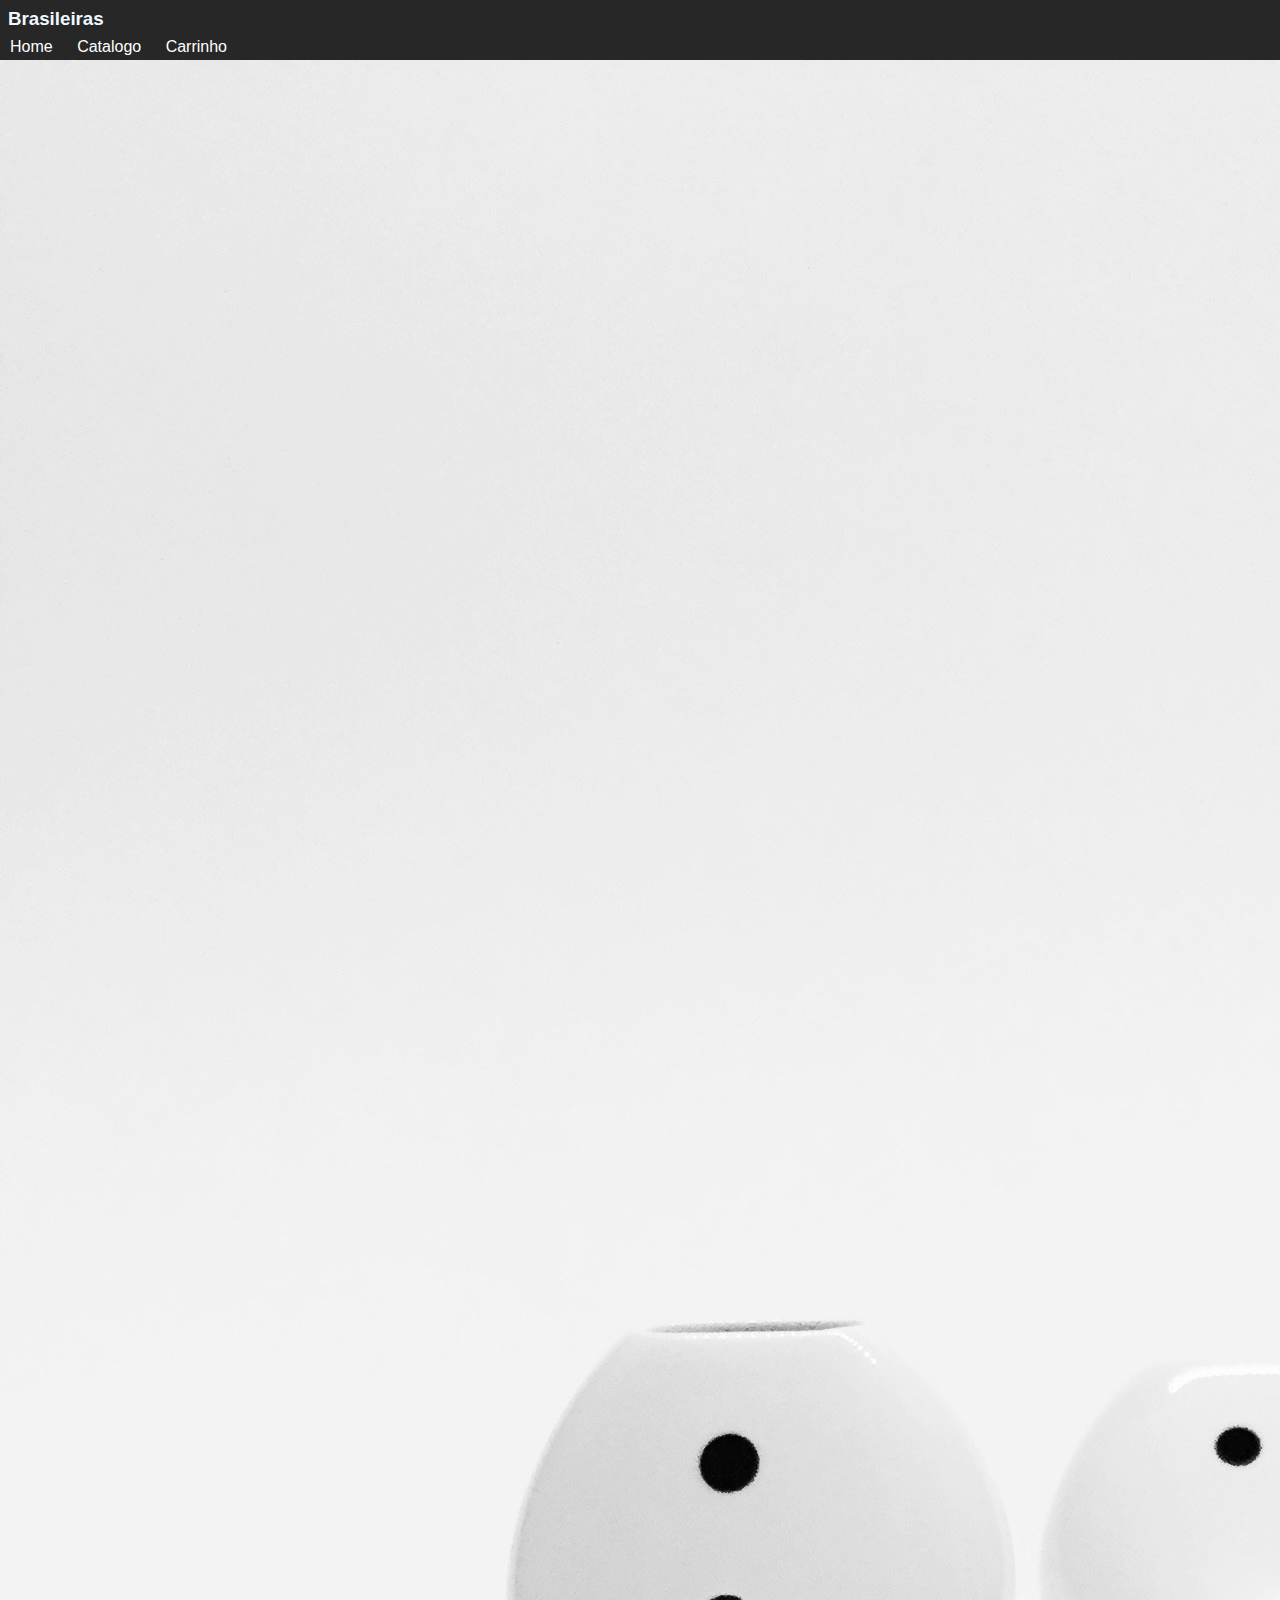
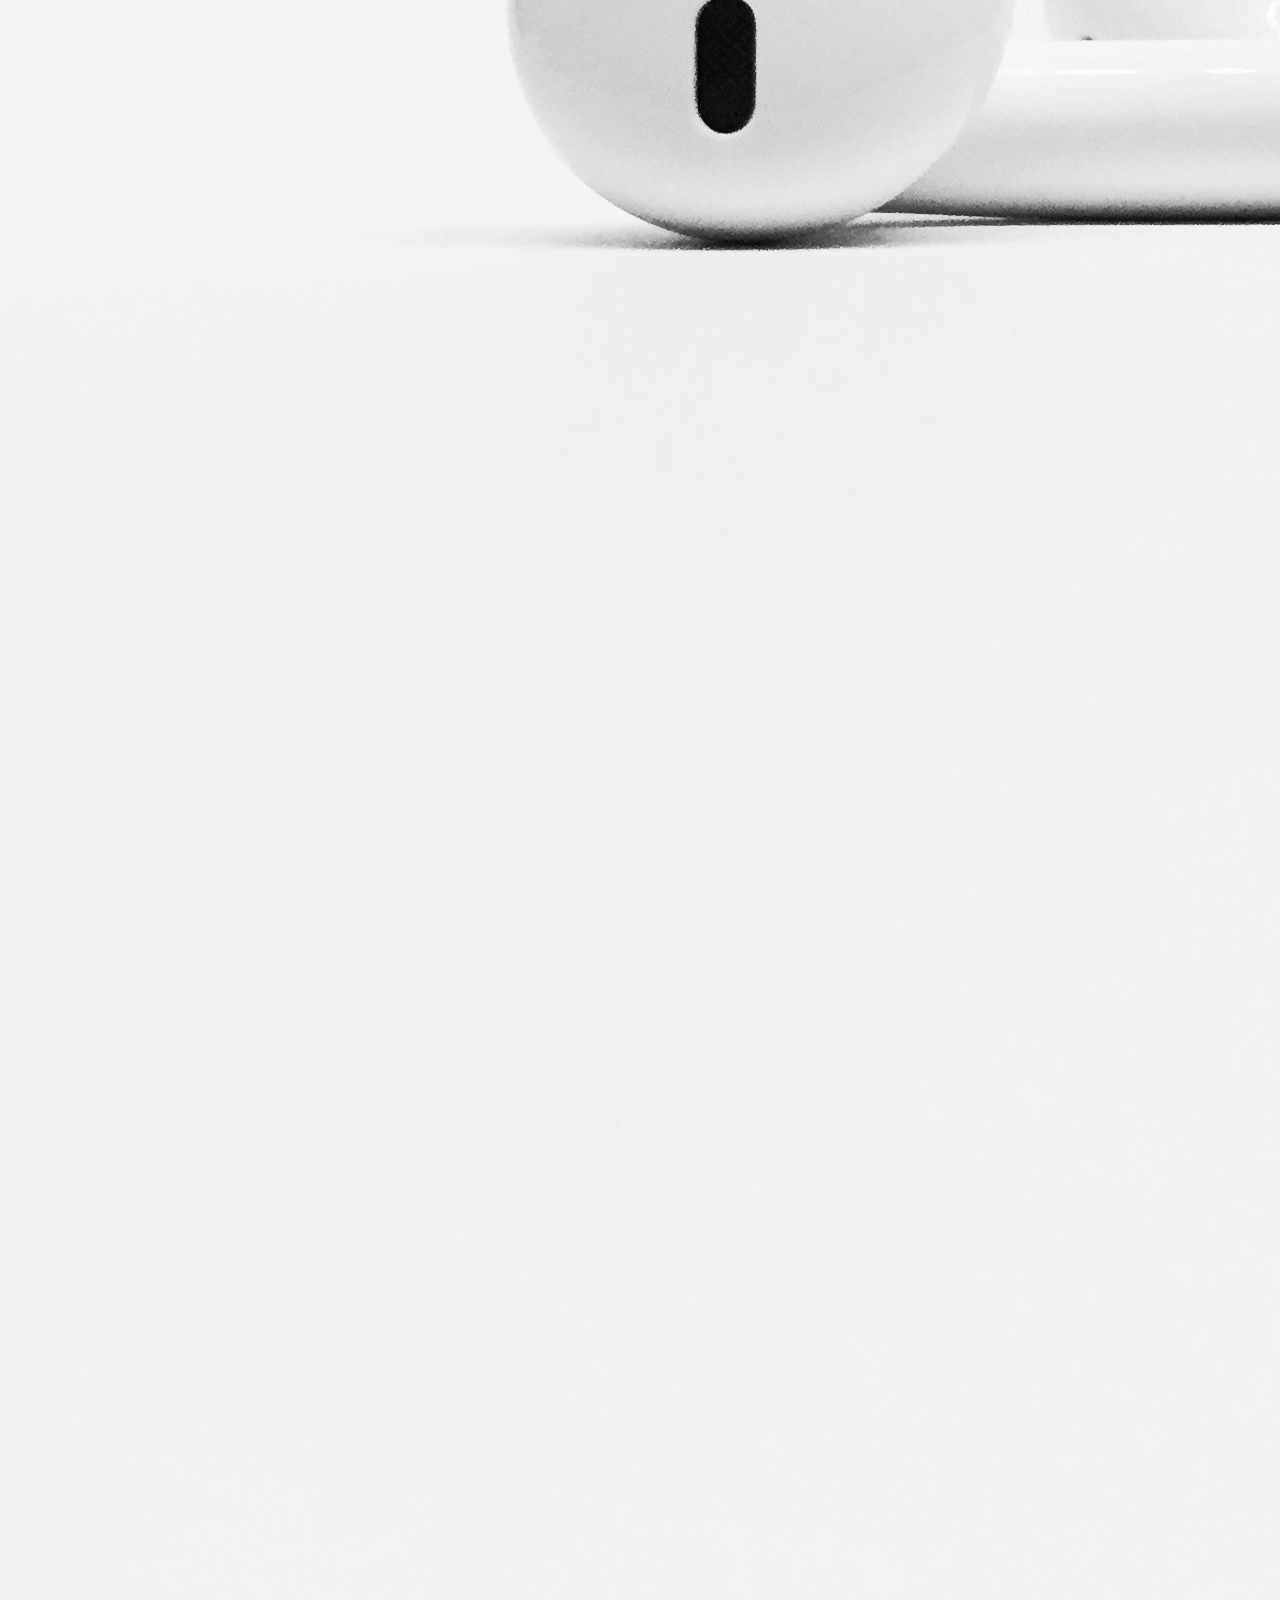
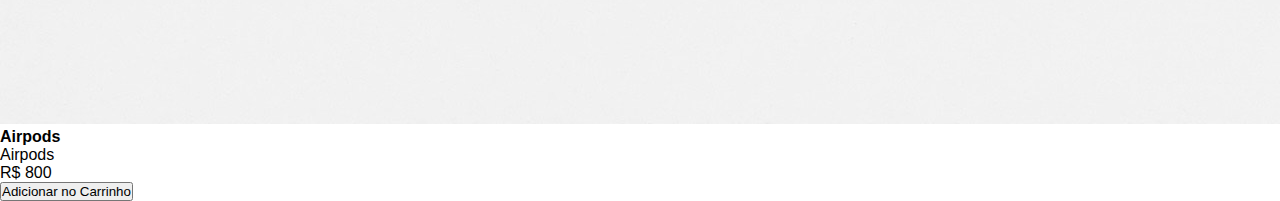
==== HtmleCss/materialDeAula/Aula 4-Flexbox/index.html @ 520db433 "Atualização-14/03/2024" ====
<!DOCTYPE html>
<html lang="pt-br">
<head>
    <meta charset="UFT=8">
    <meta http-equiv= "X-UA-Compatible" content="IE=edge">
    <meta name="viewport" content="width=device-width,ini">
    <title>Aula 4 - FlexBox </title>
    <link rel="stylesheet" href="styles/index.css">
    </head>
    <body>
        <div id="Cabecalho">
            <h3>Brasileiras</h3>
            <div id="link">
                <a href="#">Home</a>
                <a href="#">Catalogo</a>
                <a href="#">Carrinho</a>
            </div>
        </div>

        <div id="Conteudo">
        <div id="Catalogo">
        <div class="Produto">
             <img src="image/Imagem-AirPods.jpg" alt="Airpods">
             <h4>Airpods</h4>
             <p>Airpods</p>
             <p>R$ 800</p>
             <button type="button">Adicionar no Carrinho</button>
          </div>
         </div>
        </div>
             
        <div id="Rodape"></div>

    </body>
    </html>
---- HtmleCss/materialDeAula/Aula 4-Flexbox/styles/index.css ----
*{
    margin: 0%;
    padding: 0%;
    font-family: 'Trebuchet MS', 'Lucida Sans Unicode', 'Lucida Grande', 'Lucida Sans', Arial, sans-serif;
}

#Cabecalho{
  width: 100%;
  height: 60px;
  background-color: rgb(39, 39, 39);
  color: aliceblue;
}

h3{
     padding: 8px;
}

a{
    text-decoration: none;
    color: rgb(255, 255, 255);
    margin: 0px 10px;
}
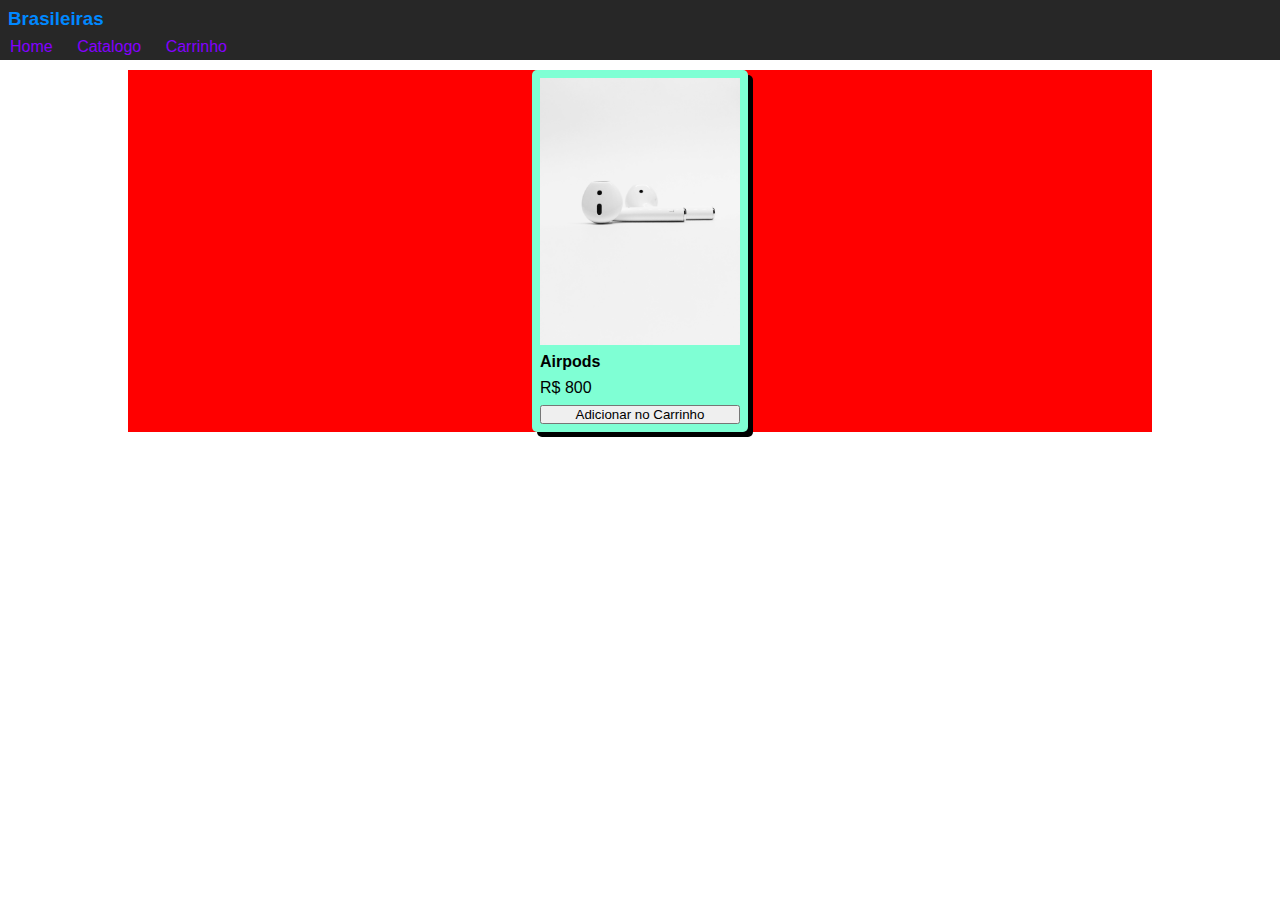
==== commit 6f7a4aaf: "Atualização - 14/03/2024" ====
--- a/HtmleCss/materialDeAula/Aula 4-Flexbox/index.html
+++ b/HtmleCss/materialDeAula/Aula 4-Flexbox/index.html
@@ -18,15 +18,14 @@
         </div>
 
         <div id="Conteudo">
-        <div id="Catalogo">
-        <div class="Produto">
-             <img src="image/Imagem-AirPods.jpg" alt="Airpods">
-             <h4>Airpods</h4>
-             <p>Airpods</p>
-             <p>R$ 800</p>
-             <button type="button">Adicionar no Carrinho</button>
-          </div>
-         </div>
+            <div id="Catalogo">
+                <div class="Produto">
+                    <img src="image/Imagem-AirPods.jpg" alt="Airpods">
+                    <h4>Airpods</h4>
+                    <p>R$ 800</p>
+                    <button type="button">Adicionar no Carrinho</button>  
+                </div>
+            </div>
         </div>
              
         <div id="Rodape"></div>
--- a/HtmleCss/materialDeAula/Aula 4-Flexbox/styles/index.css
+++ b/HtmleCss/materialDeAula/Aula 4-Flexbox/styles/index.css
@@ -8,7 +8,7 @@
   width: 100%;
   height: 60px;
   background-color: rgb(39, 39, 39);
-  color: aliceblue;
+  color: rgb(0, 136, 255);
 }
 
 h3{
@@ -17,6 +17,33 @@
 
 a{
     text-decoration: none;
-    color: rgb(255, 255, 255);
+    color: rgb(132, 0, 255);
     margin: 0px 10px;
-}+}
+
+/*Catalogo*/
+ #Catalogo{
+  width: 80%;
+  background-color:red;
+  display: flex;
+  flex-direction: row;
+  flex-wrap: wrap;
+  justify-content: center;
+  gap: 10px;
+  margin: 10px auto;
+ }
+
+ .Produto{
+   width: 200px;
+   padding: 8px;
+   border-radius: 5px;
+   background-color: aquamarine;
+   box-shadow: 5px 5px black;
+   display: flex;
+   flex-direction: column;
+   gap: 8px;
+ }
+
+  .Produto img{
+    width: 100%;
+  }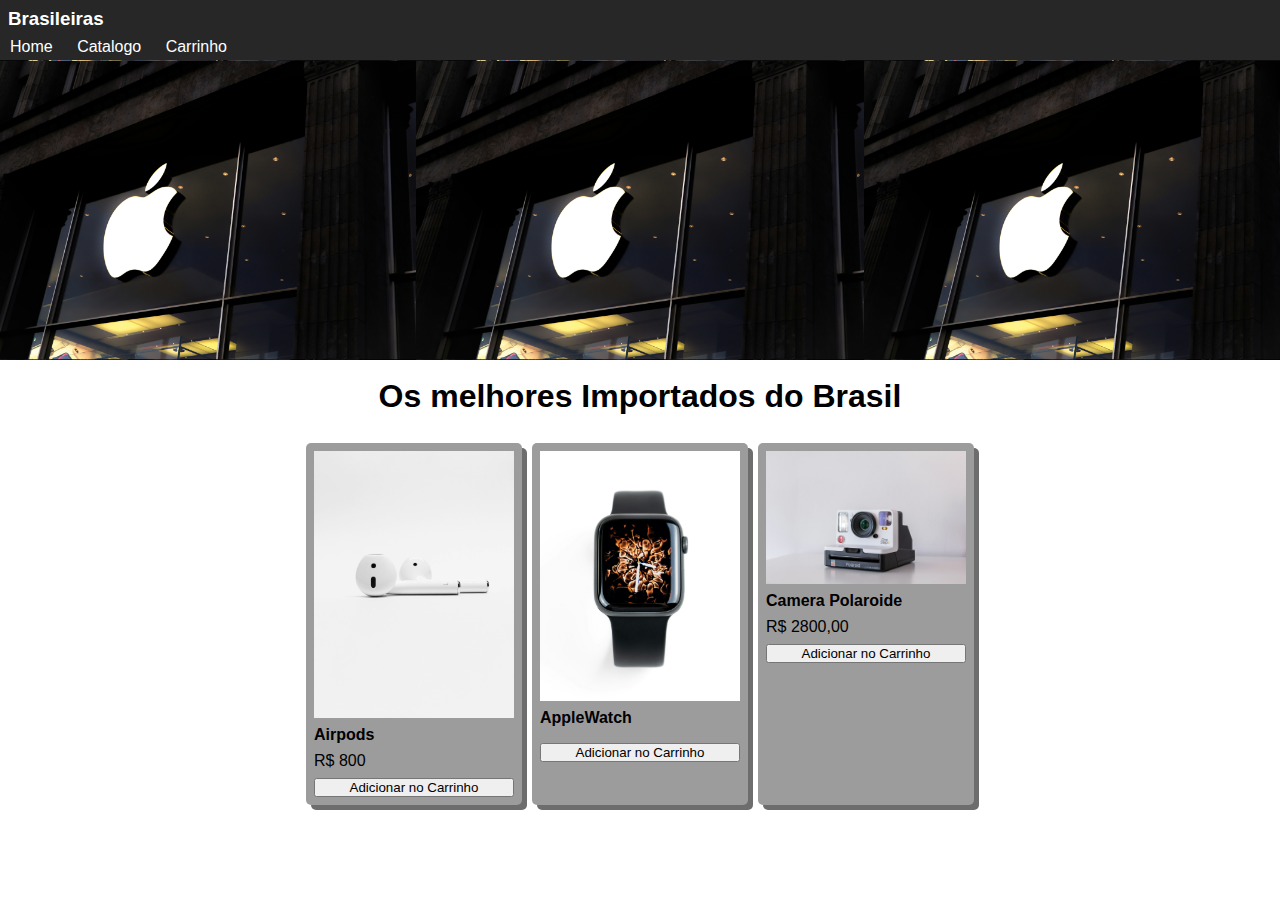
==== commit 8c473b60: "Atualização - 14/03/2024" ====
--- a/HtmleCss/materialDeAula/Aula 4-Flexbox/index.html
+++ b/HtmleCss/materialDeAula/Aula 4-Flexbox/index.html
@@ -16,13 +16,34 @@
                 <a href="#">Carrinho</a>
             </div>
         </div>
+                    
+        <div id="Conteudo">
+        
+            <div id="Banner"></div>
+                         <br>
 
-        <div id="Conteudo">
+         <h1>Os melhores Importados do Brasil</h1>
+        
+                         <br>
+                         
             <div id="Catalogo">
                 <div class="Produto">
                     <img src="image/Imagem-AirPods.jpg" alt="Airpods">
                     <h4>Airpods</h4>
                     <p>R$ 800</p>
+                    <button type="button">Adicionar no Carrinho</button>  
+
+                </div>
+                <div class="Produto">
+                    <img src="image/Imagem-AppleWatch.jpg" alt="AppleWatch">
+                    <h4>AppleWatch</h4>
+                    <p></p>
+                    <button type="button">Adicionar no Carrinho</button>  
+                </div>
+                <div class="Produto">
+                    <img src="image/Imagem-Camera.jpg" alt="Camera">
+                    <h4>Camera Polaroide</h4>
+                    <p>R$ 2800,00</p>
                     <button type="button">Adicionar no Carrinho</button>  
                 </div>
             </div>
--- a/HtmleCss/materialDeAula/Aula 4-Flexbox/styles/index.css
+++ b/HtmleCss/materialDeAula/Aula 4-Flexbox/styles/index.css
@@ -8,7 +8,7 @@
   width: 100%;
   height: 60px;
   background-color: rgb(39, 39, 39);
-  color: rgb(0, 136, 255);
+  color: rgb(255, 255, 255);
 }
 
 h3{
@@ -17,14 +17,33 @@
 
 a{
     text-decoration: none;
-    color: rgb(132, 0, 255);
+    color: rgb(255, 255, 255);
     margin: 0px 10px;
 }
 
 /*Catalogo*/
+#Conteudo{
+  width: 100%;
+  display: flex;
+  align-items: center;
+  flex-direction: column;
+
+}
+
+#Banner{
+  width: 100%;
+  height: 300px;
+  background-image: url("../image/Imagem\ -\ Logo\ Apple\ \(3\).jpg");
+  background-size: 35%;
+ /* background-repeat: no-repeat;*/
+  background-position:center ;
+
+}
+
+
  #Catalogo{
   width: 80%;
-  background-color:red;
+  background-color:rgb(255, 255, 255);
   display: flex;
   flex-direction: row;
   flex-wrap: wrap;
@@ -37,8 +56,8 @@
    width: 200px;
    padding: 8px;
    border-radius: 5px;
-   background-color: aquamarine;
-   box-shadow: 5px 5px black;
+   background-color: rgb(156, 156, 156);
+   box-shadow: 5px 5px rgb(109, 109, 109);
    display: flex;
    flex-direction: column;
    gap: 8px;
